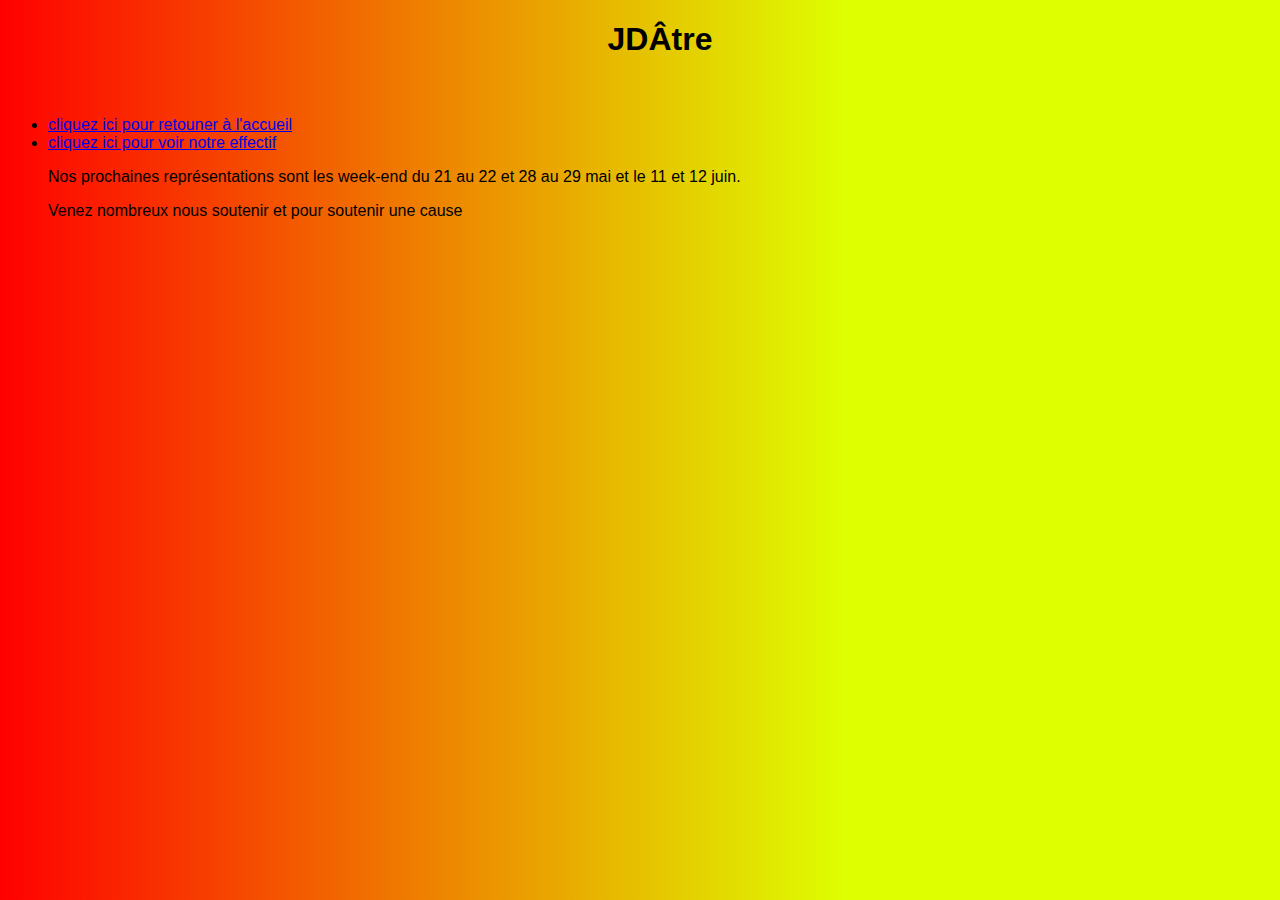
==== index1.html @ 6017b519 "Add files via upload" ====
<!DOCTYPE html>
<html lang="fr">
<head>
<meta name="author" content="JDAtre">
<meta name="keywords" content="JDAtre,mini-entrprise,théo roche">
<meta name="copyright" content="JDAtre">
<meta name="viewport" content="width-device-width, initial-scale-1.0">
<meta name="generator" content="Visual Studio Code">
<meta name="publisher" content="JDAtre">
<link rel="stylesheet" href="style.css">
<link rel="icon" href="img/favicon.ico">
<link rel="apple-touch-icon" href="img/favicon.ico">
<title>JDAtre</title>
</head>
     <body>
 <nav>
  <ul class="menu">
  	<h1>JDÂtre</h1>

    <br><br>

    <li><a href="index.html">cliquez ici pour retouner à l'accueil</a></li>
    <li><a href="index2.html">cliquez ici pour voir notre effectif</a></li>



<p>Nos prochaines représentations sont les week-end du 21 au 22 et 28 au 29 mai et le 11 et 12 juin. </p>
 <p>Venez nombreux nous soutenir et pour soutenir une cause</p>

  <br><br>

</nav>

</body>
</html>
---- style.css ----
h1
{
    color: black;
	text-align:center;

}


html
{
font-family: 'Roboto', sans-serif;
background: rgb(2,0,36);
background: linear-gradient(90deg, rgba(2,0,36,1) 0%, rgba(255,0,0,1) 0%, rgba(222,255,0,1) 66%); 
}

image{
text-align: right;

}
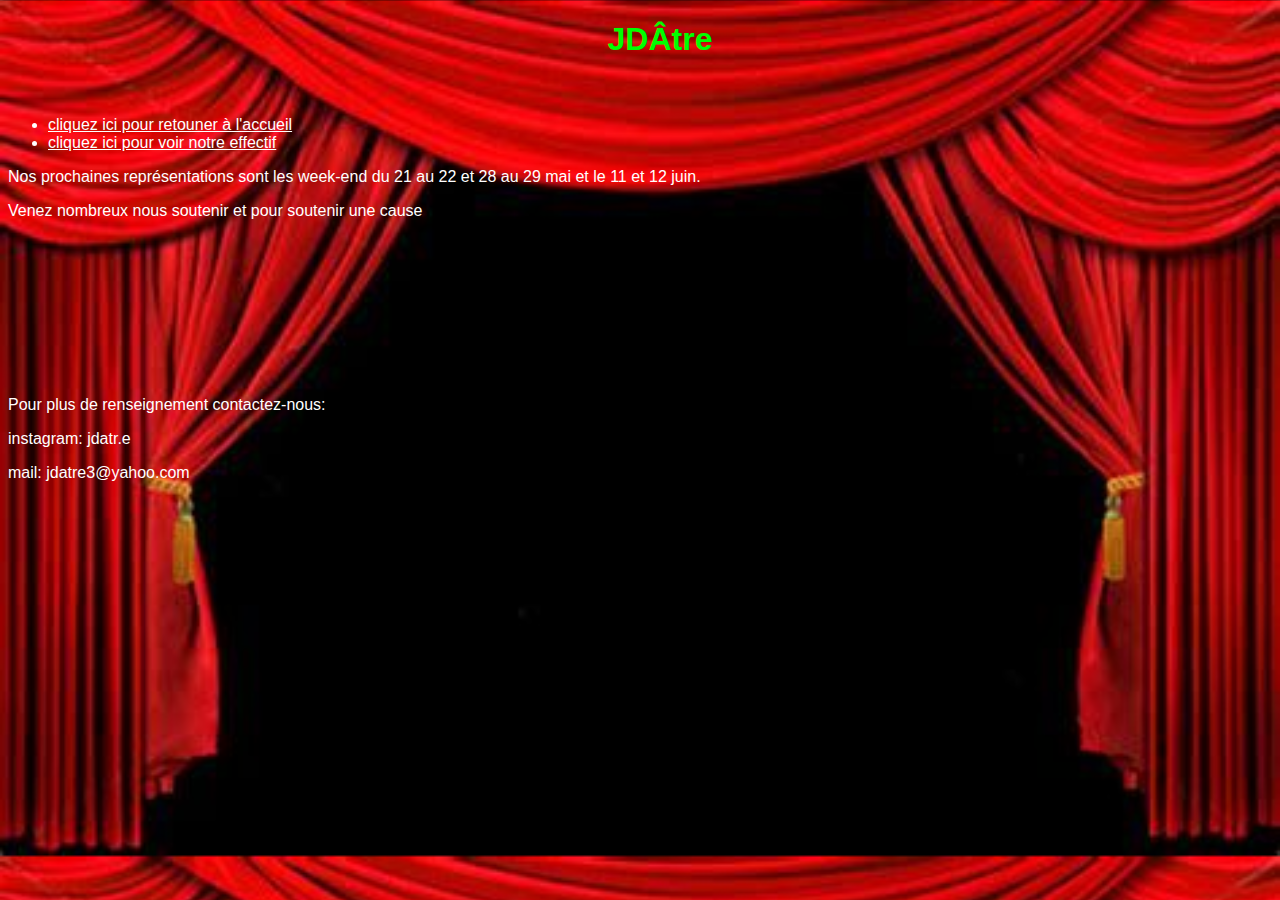
==== commit c14a5f34: "Add files via upload" ====
--- a/index1.html
+++ b/index1.html
@@ -22,14 +22,21 @@
     <li><a href="index.html">cliquez ici pour retouner à l'accueil</a></li>
     <li><a href="index2.html">cliquez ici pour voir notre effectif</a></li>
 
-
+  </nav>
 
 <p>Nos prochaines représentations sont les week-end du 21 au 22 et 28 au 29 mai et le 11 et 12 juin. </p>
  <p>Venez nombreux nous soutenir et pour soutenir une cause</p>
 
-  <br><br>
+  
+  <br><br><br><br><br><br><br><br>
+  <p>Pour plus de renseignement contactez-nous:</p>
+  <p>instagram: jdatr.e</p>
+  <p>mail: jdatre3@yahoo.com</p>
 
-</nav>
+
+
+</body>
+</html>
 
 </body>
 </html>--- a/style.css
+++ b/style.css
@@ -1,6 +1,6 @@
 h1
 {
-    color: black;
+    color: rgb(0, 255, 0);
 	text-align:center;
 
 }
@@ -9,8 +9,8 @@
 html
 {
 font-family: 'Roboto', sans-serif;
-background: rgb(2,0,36);
-background: linear-gradient(90deg, rgba(2,0,36,1) 0%, rgba(255,0,0,1) 0%, rgba(222,255,0,1) 66%); 
+color:white ;
+
 }
 
 image{
@@ -18,3 +18,18 @@
 
 }
 
+body{
+    background-image: url("image site pp.jpg") ;
+    background-size: 100%;
+    background-position: fixed;
+}
+
+
+menu{
+color:aqua;
+
+}
+
+a{
+    color:white
+}